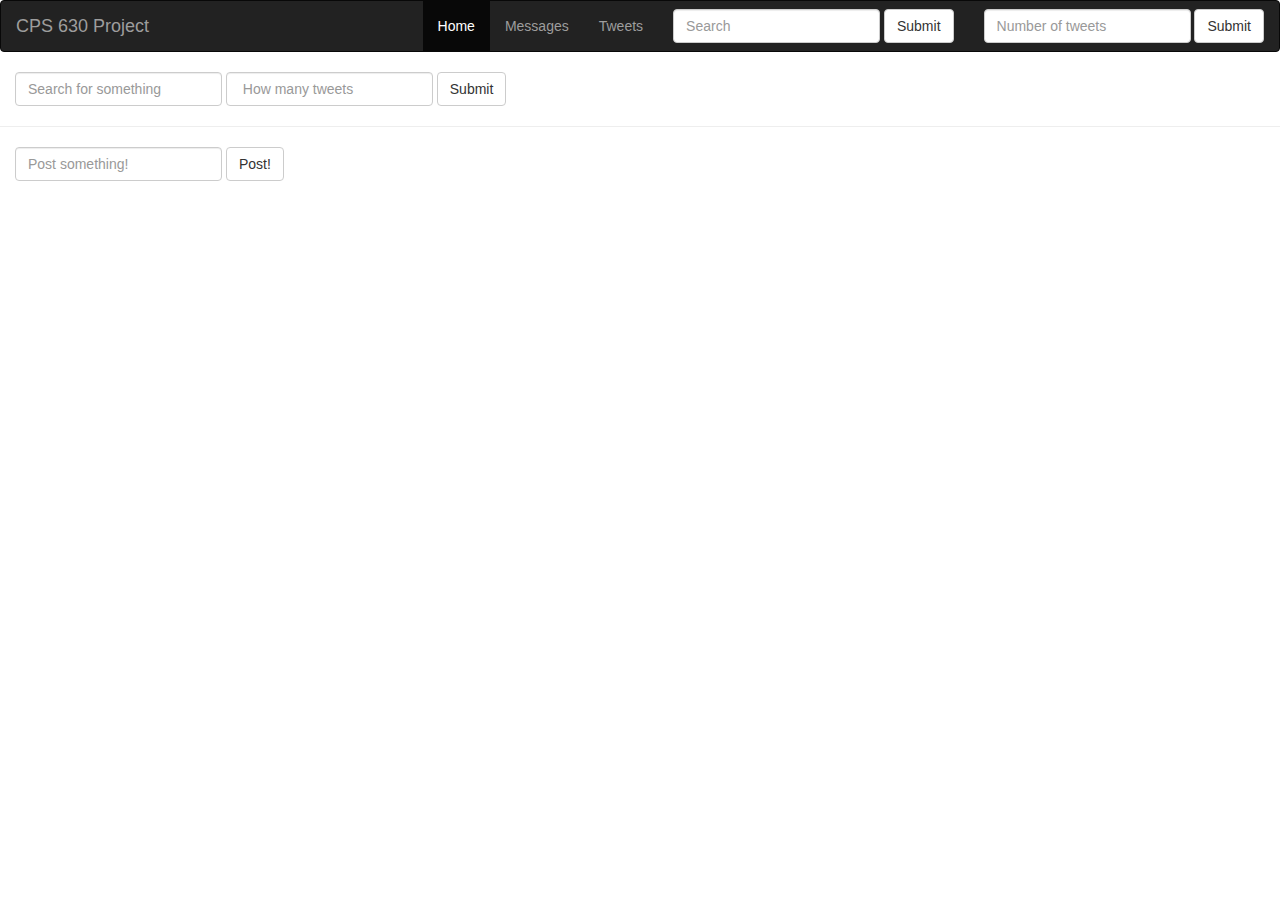
==== index.html @ 3469d522 "styling with bootstrap" ====
<html>
	<head>
		<meta charset="UTF-8">
		<meta name="viewport" content="width=device-width, initial-scale=1.0">
		<link rel="stylesheet" href="style.css" type="text/css">
		<link rel="stylesheet" href="https://maxcdn.bootstrapcdn.com/bootstrap/3.3.6/css/bootstrap.min.css" type="text/css">

		<title>CPS 630 Project</title>		
	</head>

	<body>
		
	    	<script src="/socket.io/socket.io.js"></script>
    		<script src="https://ajax.googleapis.com/ajax/libs/jquery/2.2.2/jquery.min.js"></script>
			<script src="https://maxcdn.bootstrapcdn.com/bootstrap/3.3.6/js/bootstrap.min.js"></script>
		<!--   old header 
		<header class="flex-container">
			<h1>CPS 630 Project</h1>
			<nav class="flex-item">
				<ul class="flex-list">
					<li><a href="#">Home</a></li>
					<li><a href="#">Messages</a></li>
					<li><a href="#">Tweet</a></li>
					<li><div class="container-4"><input type="search" id="search" placeholder="Search..." />
					    <button class="icon"><i class="fa fa-search"></i></button>
					  </div></li>
				</ul>
			</nav>
		</header>
		-->
<div class=".navbar-header">		
	<nav class="navbar navbar-inverse">
	    <div class="container-fluid">
			<!-- Brand and toggle get grouped for better mobile display -->
			<div class="navbar-header">
			    <button type="button" class="navbar-toggle collapsed" data-toggle="collapse" data-target="#bs-example-navbar-collapse-1" aria-expanded="false">
					<span class="sr-only">Toggle navigation</span>
					<span class="icon-bar"></span>
					<span class="icon-bar"></span>
					<span class="icon-bar"></span>
				</button>
				<a class="navbar-brand" href="#">CPS 630 Project</a>
			</div>
			
			<!-- Collect the nav links, forms, and other content for toggling -->
			<div class="collapse navbar-collapse" id="bs-example-navbar-collapse-1">
				<ul class="nav navbar-nav navbar-right">
					<li class="active"><a href="#"> Home <span class="sr-only">(current)</span></a></li>
					<li><a href="#">Messages</a></li>
					<li><a href="#">Tweets</a></li>
					<form class="navbar-form navbar-right" role="search">
						<div class="form-group">
							<input type="text" class="form-control" placeholder="Number of tweets">
						</div>
						<button type="submit" class="btn btn-default">Submit</button>
					</form>
					
					<form class="navbar-form navbar-right" role="search">
						<div class="form-group">
							<input type="text" class="form-control" placeholder="Search">
						</div>
						<button type="submit" class="btn btn-default">Submit</button>
					</form>

				</ul>


			</div><!-- /.navbar-collapse -->
	    </div><!-- /.container-fluid -->
	</nav>			
</div>
		<!--  old search 
		<form action="http://127.0.0.1:8081/process_post" method="POST">
		What to Search For: <input type="text" name="keyword">  <br>
		How Many Tweets?: <input type="text" name="counts"> <br>
		<input type="submit" name="go" value="Submit">
		-->
		<form action="http://127.0.0.1:8081/process_post"class="navbar-form" method="POST">
			<div class= "form-group">
				<input type="text" class="form-control" name="keyword" placeholder="Search for something">
				<input type="text" class="form-control" name="counts" placeholder=" How many tweets">
			</div>
				<button type="submit" class="btn btn-default" name="go" value="Submit">Submit</button>
		</form>		
		
		<script>
		var socket = io.connect('http://127.0.0.1:8081');
		socket.on('user', function(tweet){
		$('#tweetd').after( '<div class="tweetd">User: &nbsp &nbsp &nbsp &nbsp'+ tweet+'</div>');
		});
		socket.on('text', function(tweettext){
		    $('#tweetd').after('<div class="tweettext">Tweeted: ' +tweettext+ '</div>');
		});
		socket.on('created', function(tweetdate){
		    $('#tweetd').after('<div class="tweetdate">Created: &nbsp' +tweetdate+ '</div>' + '<br>');
		});
		socket.on('you', function(post){
		$('#yourname').after( '<div class="yourname">User: &nbsp &nbsp &nbsp &nbsp'+ post +'</div>');
		});
		socket.on('posted', function(posttext){
		    $('#yourtweet').after('<div class="yourtweet">Tweeted: ' +posttext+ '</div>');
		});
		
		</script>
		
		<hr> <!-- simple divider -->
		
		<div id="tweetd"></div>
		<div id="tweettext"></div>
		<div id="tweetdate"></div>	
		
		<!-- old post
		<form action="http://127.0.0.1:8081/process_post2" method="POST">
		What to post?: <input type="text" name="postTweet">  <br>
		<button type="submit" name="go" value="Post">Post!</button>
		-->
		
		<form action="http://127.0.0.1:8081/process_post2"class="navbar-form" method="POST">
			<div class= "form-group">
				<input type="text" class="form-control" name="postTweet" placeholder="Post something!">
			</div>
				<button type="submit" class="btn btn-default" name="go" value="Post">Post!</button>
		</form>				
		
		<div class="content">
			<div class="col span_1_of_4">
				<div class="you" id="yourname"></div>
				<div class="posted" id="yourtweet"></div>
			</div>
		</div>
		
	</body>
</html>
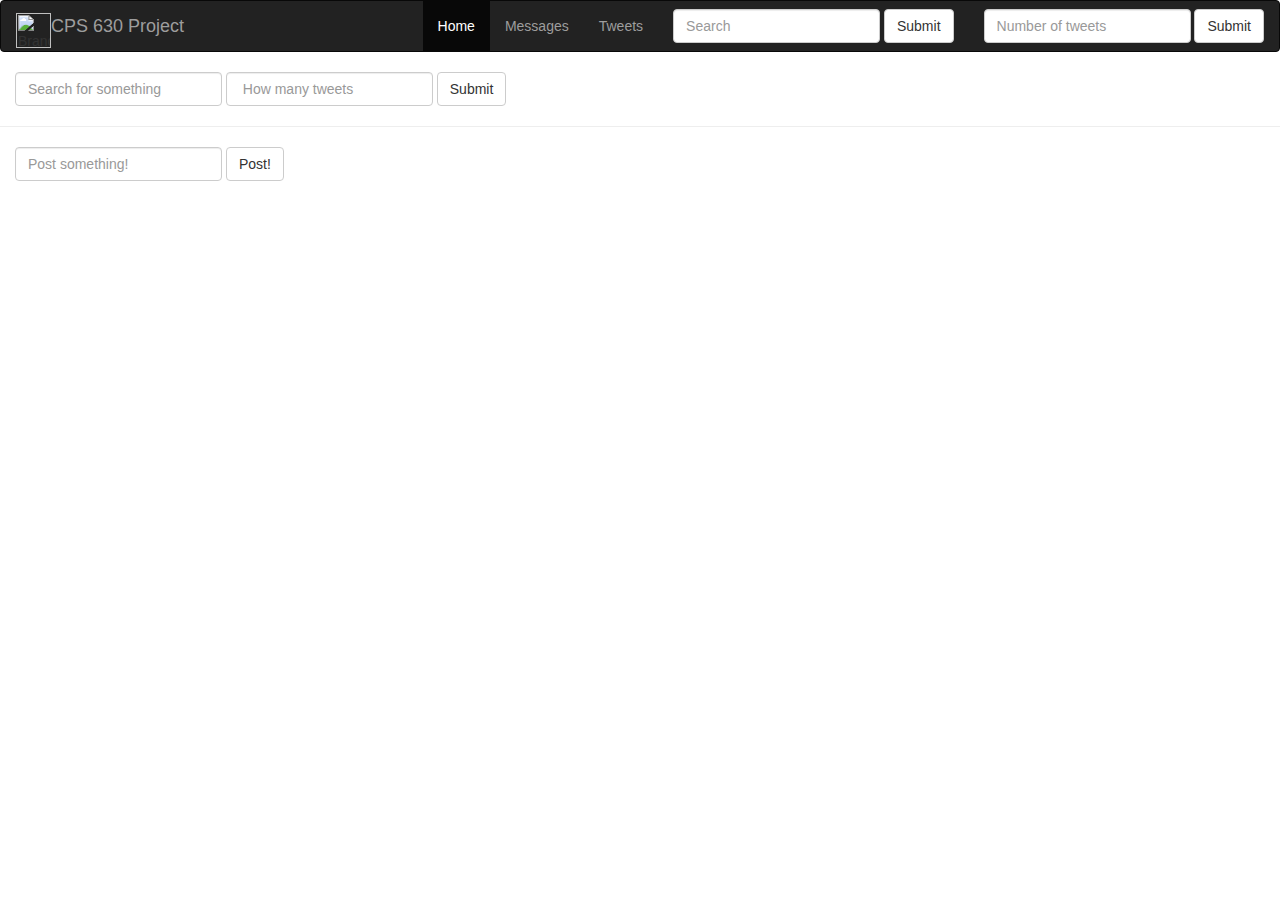
==== commit 288b7d45: "Added icon and changed to black theme" ====
--- a/index.html
+++ b/index.html
@@ -39,7 +39,9 @@
 					<span class="icon-bar"></span>
 					<span class="icon-bar"></span>
 				</button>
+				<img alt="Brand" style="margin-top:12px" class="pull-left" src="icon.png" height="35" width="35">
 				<a class="navbar-brand" href="#">CPS 630 Project</a>
+					
 			</div>
 			
 			<!-- Collect the nav links, forms, and other content for toggling -->
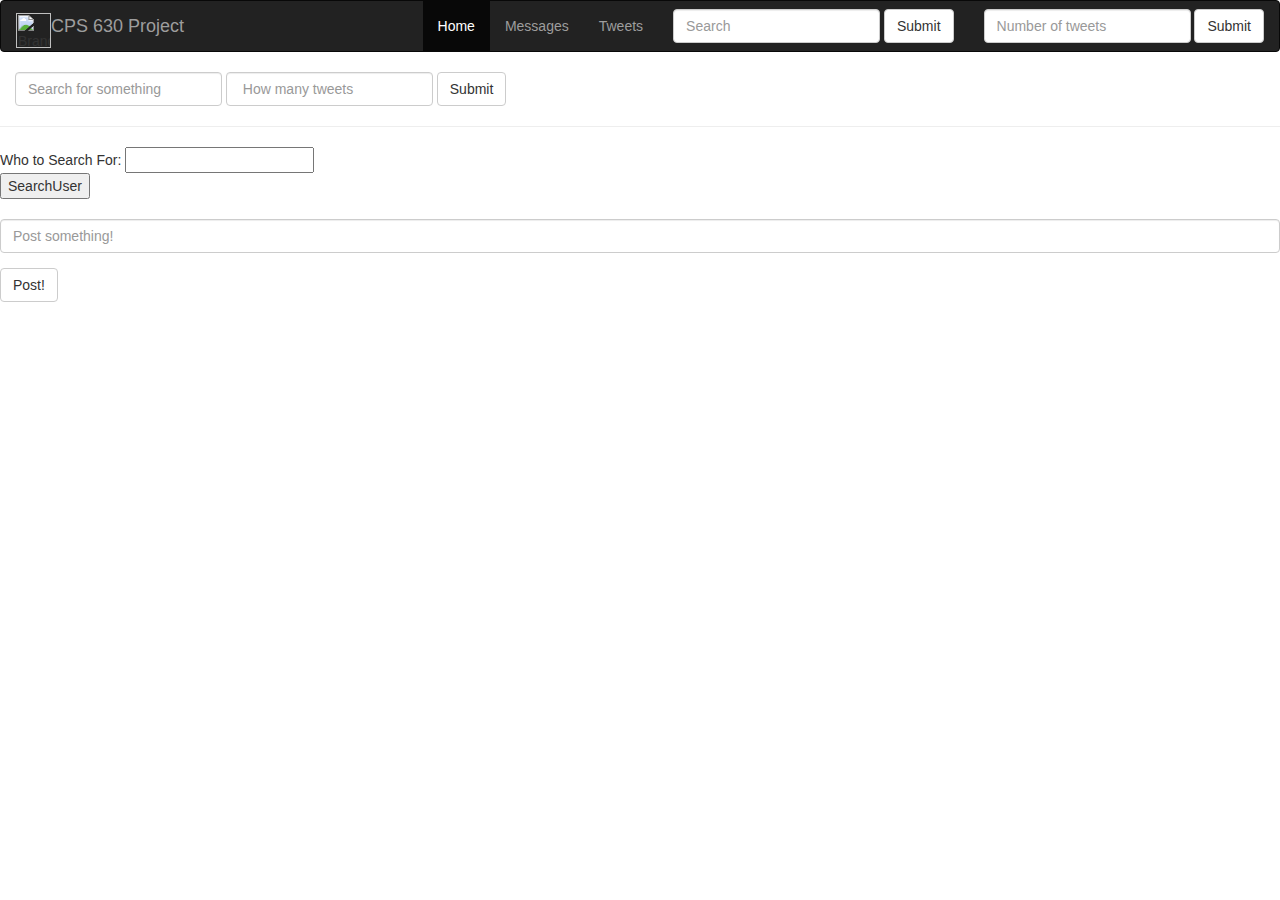
==== commit b18314f7: "feature addition" ====
--- a/index.html
+++ b/index.html
@@ -102,6 +102,30 @@
 		socket.on('posted', function(posttext){
 		    $('#yourtweet').after('<div class="yourtweet">Tweeted: ' +posttext+ '</div>');
 		});
+		socket.on('name', function(getName){
+		    $('#Name').after('<div class="Name">User: ' +getName+ '</div>' + '<br>');
+		});
+		socket.on('screenName', function(getSName){
+		    $('#sName').after('<div class="sName">Screen Name: ' +getSName+ '</div>' + '<br>');
+		});
+		socket.on('location', function(getLoc){
+		    $('#loc').after('<div class="loc">Location: ' +getLoc+ '</div>' + '<br>');
+		});
+		socket.on('description', function(getDesc){
+		    $('#desc').after('<div class="desc">Description: ' +getDesc+ '</div>' + '<br>');
+		});
+		socket.on('friends', function(getFriends){
+		    $('#friends').after('<div class="friends">Friends: ' +getFriends+ '</div>' + '<br>');
+		});
+		socket.on('followers', function(getFollow){
+		    $('#follow').after('<div class="follow">followers: ' +getFollow+ '</div>' + '<br>');
+		});
+		socket.on('lastStat', function(getLast){
+		    $('#last').after('<div class="last">Last Status: ' +getLast+ '</div>' + '<br>');
+		});
+		socket.on('accCreate', function(getAccC){
+		    $('#accCreated').after('<div class="accCreated">Account Created: ' +getAccC+ '</div>' + '<br>');
+		});
 		
 		</script>
 		
@@ -116,6 +140,22 @@
 		What to post?: <input type="text" name="postTweet">  <br>
 		<button type="submit" name="go" value="Post">Post!</button>
 		-->
+		<form action="http://127.0.0.1:8081/process_post" method="POST">
+		Who to Search For: <input type="text" name="name">  <br>
+		<input type="submit" name="go" value="SearchUser"> <br><br>
+		
+		<div class="content">
+			<div class="col span_1_of_4">
+				<div class="name" id="Name"></div>
+				<div class="screenName" id="sName"></div>
+				<div class="location" id="loc"></div>
+				<div class="description" id="desc"></div>
+				<div class="friends" id="friends"></div>
+				<div class="followers" id="follow"></div>
+				<div class="statuses" id="last"></div>
+				<div class="created" id="accCreated"></div>
+			</div>
+		</div>
 		
 		<form action="http://127.0.0.1:8081/process_post2"class="navbar-form" method="POST">
 			<div class= "form-group">
